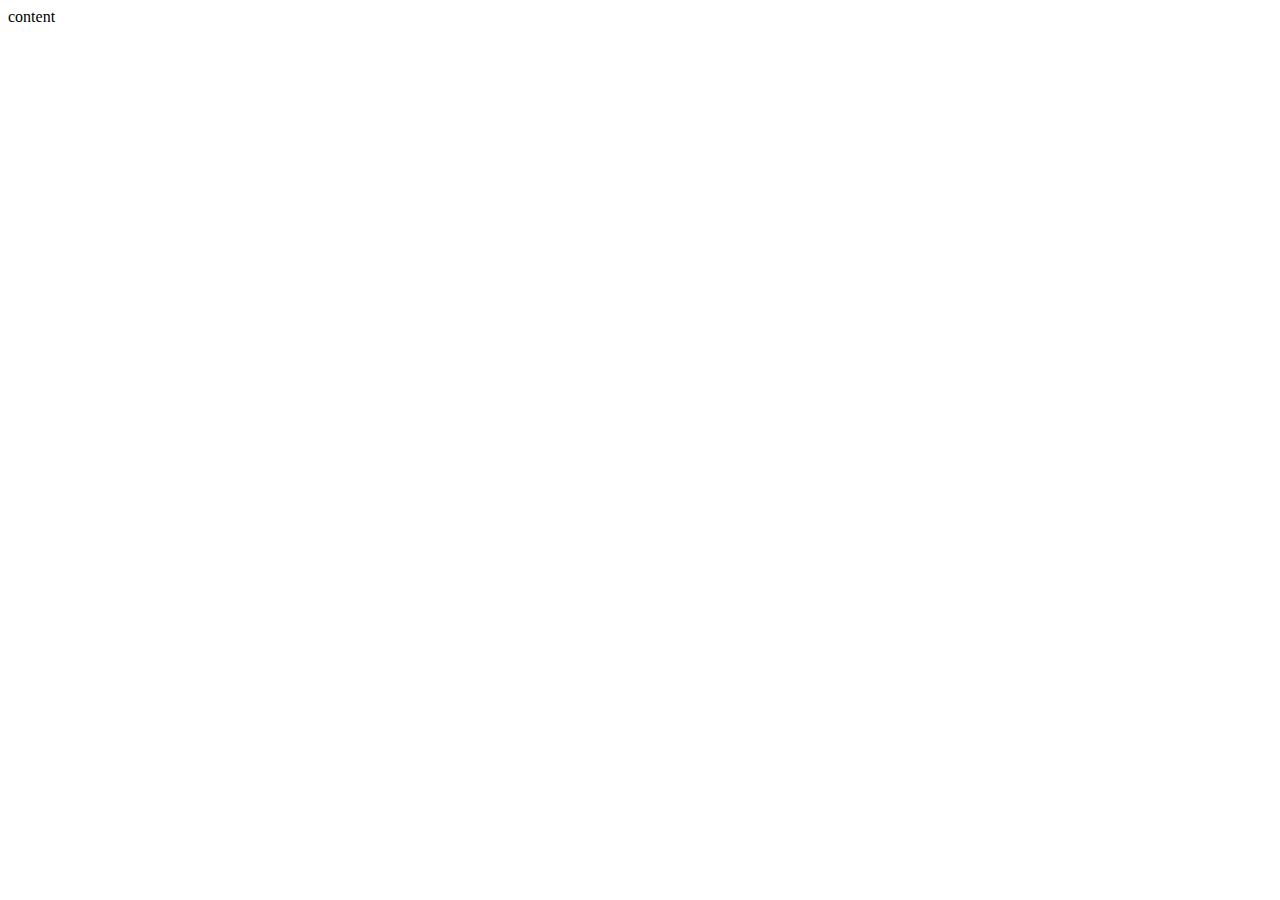
==== index.html @ 63231fac "changed name" ====
<!DOCTYPE html>
<html lang="en">
<head>
    <meta charset="UTF-8">
    <meta name="viewport" content="width=device-width, initial-scale=1.0">
    <meta http-equiv="X-UA-Compatible" content="ie=edge">
    <title>Document</title>
</head>
<body>
    content
</body>
</html>
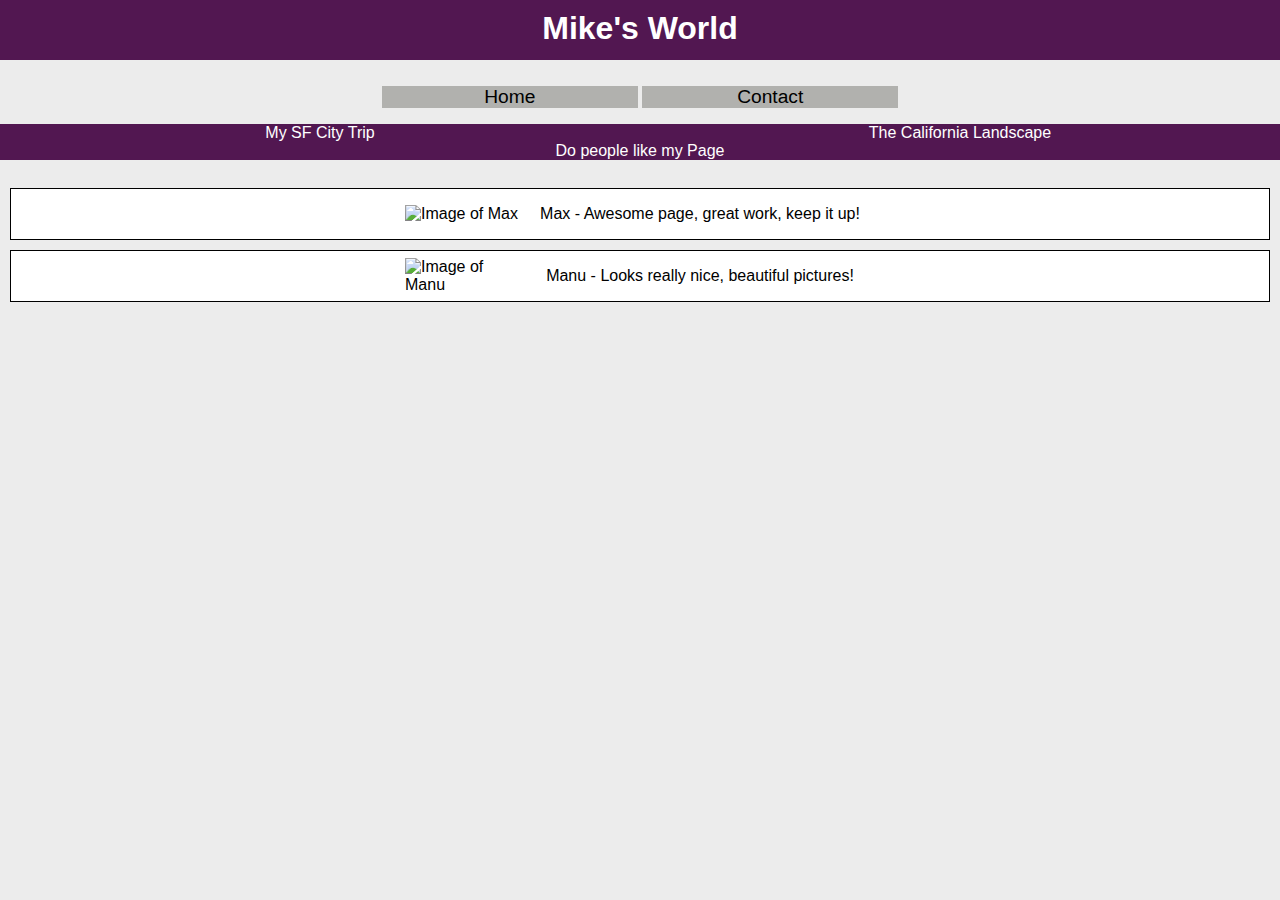
==== commit f4f97e5d: "test" ====
--- a/index.html
+++ b/index.html
@@ -4,9 +4,39 @@
     <meta charset="UTF-8">
     <meta name="viewport" content="width=device-width, initial-scale=1.0">
     <meta http-equiv="X-UA-Compatible" content="ie=edge">
+    <link rel="stylesheet" href="style.css">
     <title>Document</title>
 </head>
 <body>
-    content
+    <header class="fixed-bar">
+        <h1 class="page-title">Mike's World</h1>
+      </header>
+      <nav>
+        <ul class="navigation">
+          <li>Home</li>
+          <li><a href="contact/index.html">Contact</a></li>
+        </ul>
+      </nav>
+      <main>
+        <div class="trip-text">
+          <p>My SF City Trip</p>
+          <p>The California Landscape</p>
+        </div>
+        <div class="trip-images">
+          <img src="images/sf.png" alt="Image of the San Francisco streets">
+          <img src="images/california.png" alt="Image of the California streets">
+        </div>
+        <p class="feedback">Do people like my Page</p>
+      </main>
+      <footer>
+        <div class="review-clients">
+          <img src="images/image-max.png" alt="Image of Max">
+          <p>Max - Awesome page, great work, keep it up!</p>
+        </div>
+        <div class="review-clients">
+          <img src="images/image-manu.png" alt="Image of Manu">
+          <p>Manu - Looks really nice, beautiful pictures!</p>
+        </div>
+      </footer>
 </body>
 </html>--- a/style.css
+++ b/style.css
@@ -0,0 +1,135 @@
+html {
+    background-color: rgb(236, 236, 236);
+    font-family: 'Barlow', sans-serif;
+    font-size: 100%;
+  }
+  
+  body {
+    margin: 0;
+  }
+  
+  a {
+   text-decoration: none;
+   color: black; 
+  }
+  
+  a:active {
+    color: #fa923f;
+  }
+  
+  img:hover {
+    cursor: pointer;
+  }
+  
+  /*header*/
+  
+  .fixed-bar {
+    height: 70px;
+  
+  }
+  .page-title {
+    position: fixed;
+    top: 0;
+    width: 100%;
+    height: 40px;
+    background-color: #521751;
+    color: white;
+    padding: 10px 0;
+    margin: 0;
+    text-align: center;
+    font-size: 32px;
+    font-size: 2rem;
+  }
+  
+  /*nav*/
+  .navigation {
+    text-align: center;
+    padding: 0;
+  }
+  
+  
+  .navigation li {
+    display: inline-block;
+    width: 20%;
+    background-color: rgb(177, 177, 174);
+    font-size: 16px;
+    font-size: 0.9rem;
+  }
+  
+  
+  /*main*/
+  .trip-text {
+    display: none;
+  }
+  
+  
+  .trip-images {
+    display: flex;
+    flex-wrap: wrap;
+  }
+  
+  .trip-images img {
+    width: 100%;
+    height: 100%;
+  } 
+  
+  .feedback {
+    position: relative;
+    bottom: 18.4px;
+    background-color: #521751;
+    color: white;
+    text-align: center;
+    margin: 0;
+    font-size: 16px;
+    font-size: 1rem;
+  }
+  
+  /*footer*/
+  .review-clients {
+    display: flex;
+    align-items: center;
+    justify-content: center;
+    flex-wrap: wrap;
+    border: 1px solid black;
+    background-color: white;
+    margin: 10px;
+  }
+  
+  .review-clients img {
+    width: 120px;
+  }
+  
+  .review-clients p {
+    width: 350px;
+    text-align: center;
+    font-size: 16px;
+    font-size: 1rem;
+  }
+  
+  @media (min-width: 400px){
+    .navigation li {
+        font-size: 1.2rem;
+    }
+  }
+  
+  @media (min-width: 700px){
+    .trip-images img {
+        width: 50%;
+    } 
+    
+    .trip-text {
+        background-color: #fa923f;
+        padding: 0;
+        display: flex;
+    }
+  
+    .trip-text p {
+        background-color: #521751;
+        color: white;
+        text-align: center;
+        margin: 0;
+        width: 50%;
+        font-size: 16px;
+        font-size: 1rem;
+    }
+  }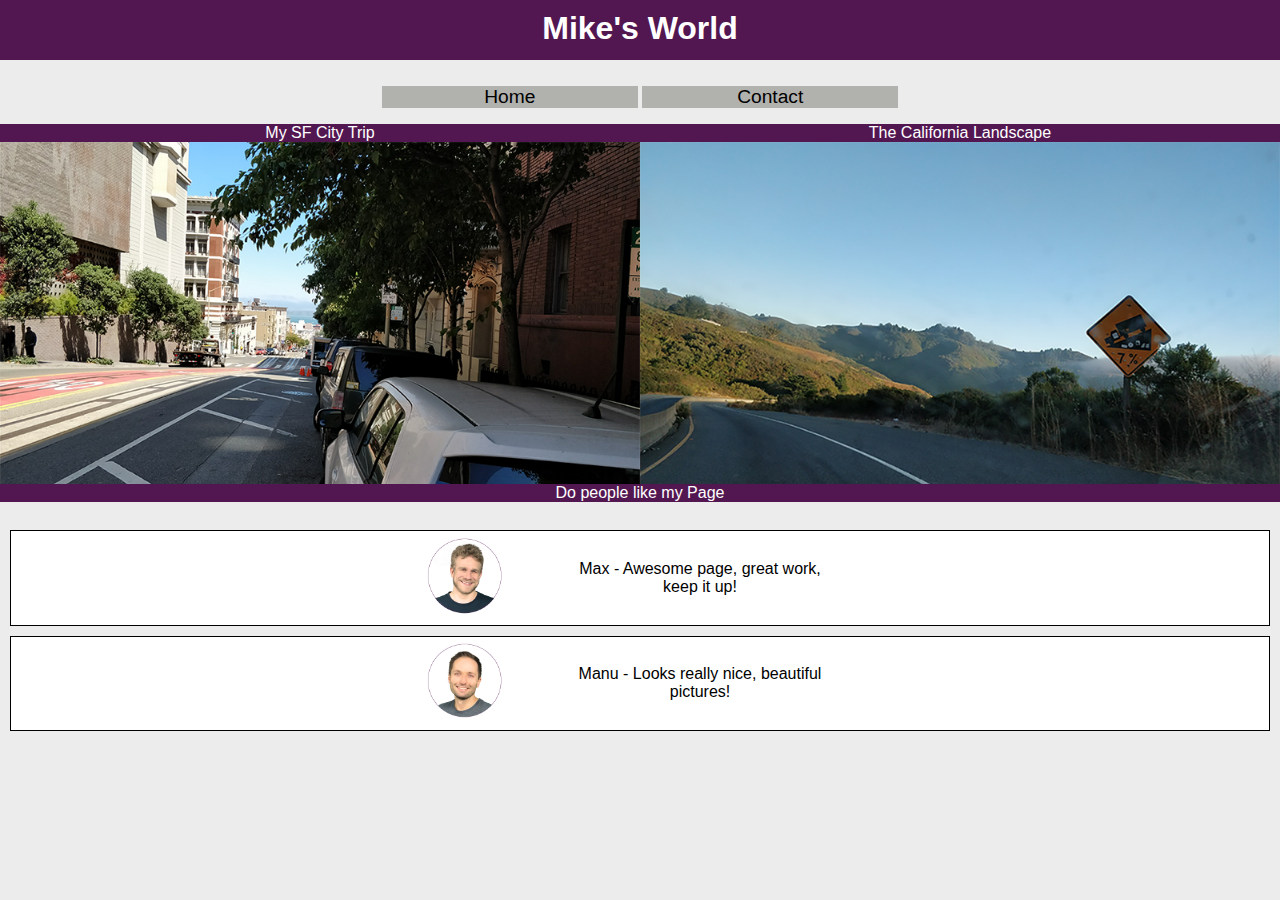
==== commit 51533989: "text format" ====
--- a/index.html
+++ b/index.html
@@ -31,11 +31,11 @@
       <footer>
         <div class="review-clients">
           <img src="images/image-max.png" alt="Image of Max">
-          <p>Max - Awesome page, great work, keep it up!</p>
+          <p>Max - Awesome page, great work,<br> keep it up!</p>
         </div>
         <div class="review-clients">
           <img src="images/image-manu.png" alt="Image of Manu">
-          <p>Manu - Looks really nice, beautiful pictures!</p>
+          <p>Manu - Looks really nice, beautiful <br> pictures!</p>
         </div>
       </footer>
 </body>
